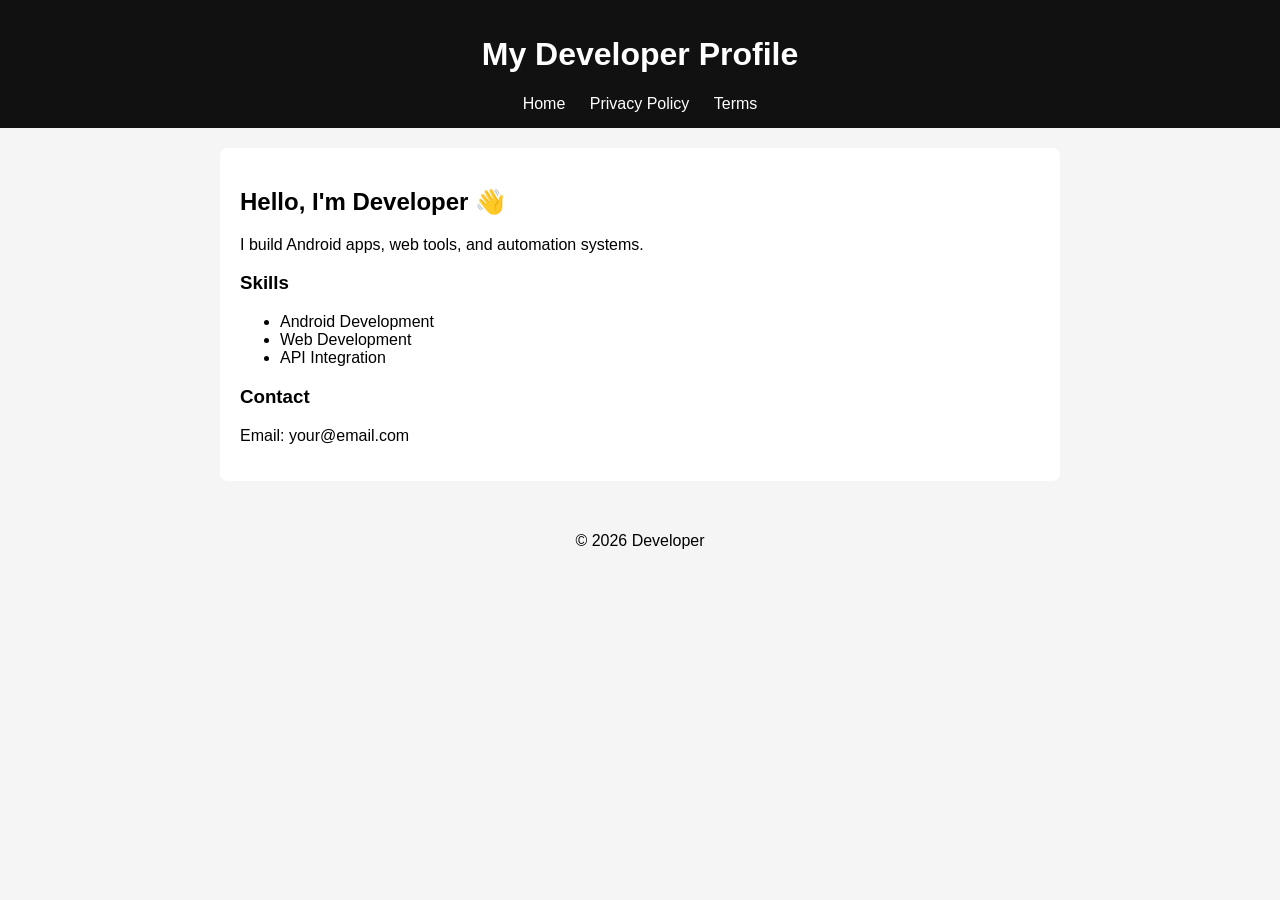
==== index.html @ 65db42e7 "Add files via upload" ====
<!DOCTYPE html>
<html lang="en">
<head>
<meta charset="UTF-8">
<meta name="viewport" content="width=device-width, initial-scale=1.0">
<title>Developer Profile</title>
<link rel="stylesheet" href="style.css">
</head>
<body>

<header>
  <h1>My Developer Profile</h1>
  <nav>
    <a href="index.html">Home</a>
    <a href="privacy.html">Privacy Policy</a>
    <a href="terms.html">Terms</a>
  </nav>
</header>

<section class="container">
  <h2>Hello, I'm Developer 👋</h2>
  <p>I build Android apps, web tools, and automation systems.</p>

  <h3>Skills</h3>
  <ul>
    <li>Android Development</li>
    <li>Web Development</li>
    <li>API Integration</li>
  </ul>

  <h3>Contact</h3>
  <p>Email: your@email.com</p>
</section>

<footer>
  <p>© 2026 Developer</p>
</footer>

</body>
</html>
---- style.css ----
body {
  font-family: Arial, sans-serif;
  margin: 0;
  background: #f5f5f5;
}

header {
  background: #111;
  color: white;
  padding: 15px;
  text-align: center;
}

nav a {
  color: white;
  margin: 0 10px;
  text-decoration: none;
}

.container {
  padding: 20px;
  max-width: 800px;
  margin: auto;
  background: white;
  margin-top: 20px;
  border-radius: 8px;
}

footer {
  text-align: center;
  padding: 15px;
  margin-top: 20px;
}
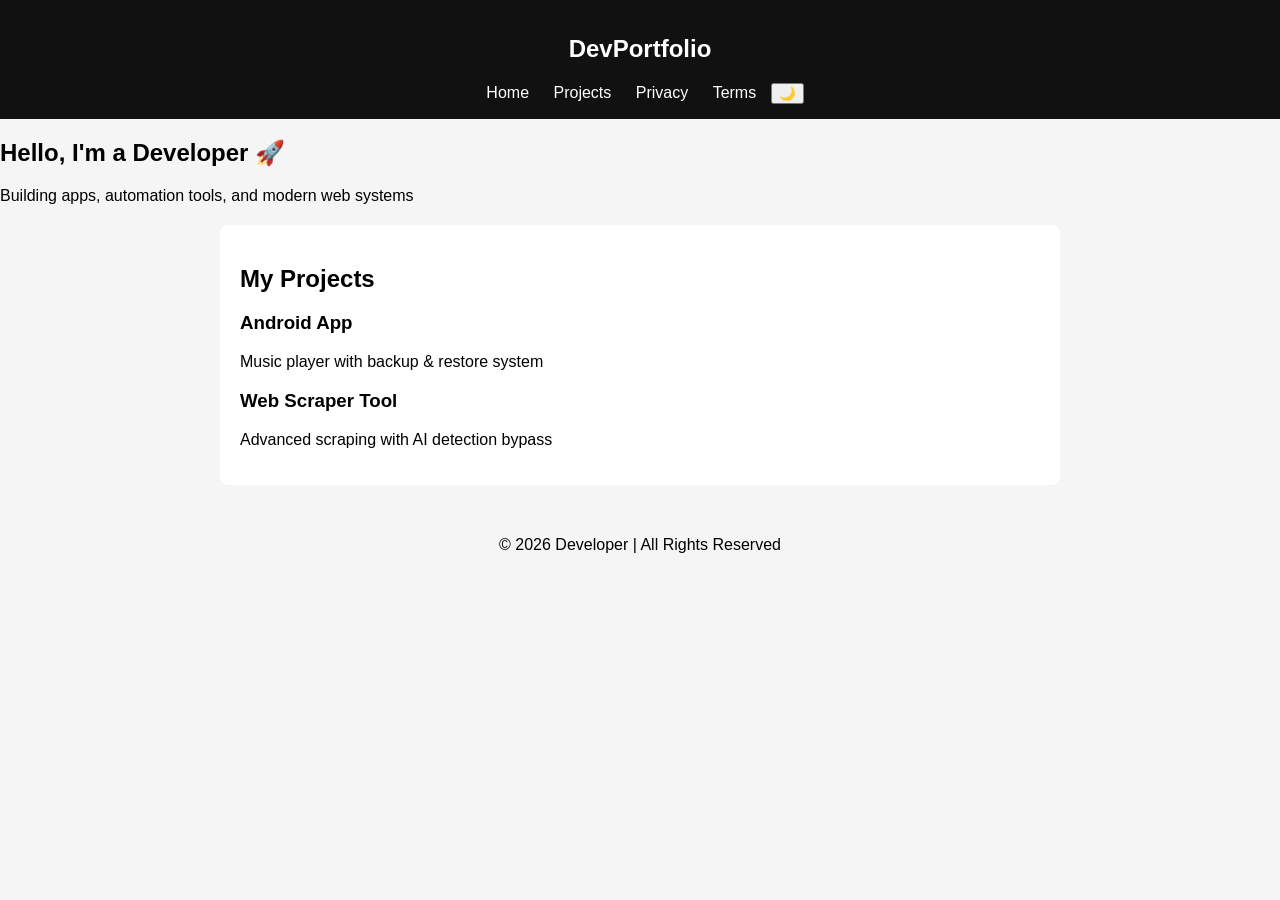
==== commit 6f7cc33f: "Update index.html" ====
--- a/index.html
+++ b/index.html
@@ -3,38 +3,46 @@
 <head>
 <meta charset="UTF-8">
 <meta name="viewport" content="width=device-width, initial-scale=1.0">
-<title>Developer Profile</title>
+<title>Developer Portfolio</title>
 <link rel="stylesheet" href="style.css">
 </head>
 <body>
 
-<header>
-  <h1>My Developer Profile</h1>
+<header class="navbar">
+  <h2>DevPortfolio</h2>
   <nav>
-    <a href="index.html">Home</a>
-    <a href="privacy.html">Privacy Policy</a>
+    <a href="#home">Home</a>
+    <a href="#projects">Projects</a>
+    <a href="privacy.html">Privacy</a>
     <a href="terms.html">Terms</a>
+    <button onclick="toggleDarkMode()">🌙</button>
   </nav>
 </header>
 
-<section class="container">
-  <h2>Hello, I'm Developer 👋</h2>
-  <p>I build Android apps, web tools, and automation systems.</p>
+<section id="home" class="hero">
+  <h1>Hello, I'm a Developer 🚀</h1>
+  <p>Building apps, automation tools, and modern web systems</p>
+</section>
 
-  <h3>Skills</h3>
-  <ul>
-    <li>Android Development</li>
-    <li>Web Development</li>
-    <li>API Integration</li>
-  </ul>
+<section id="projects" class="container">
+  <h2>My Projects</h2>
 
-  <h3>Contact</h3>
-  <p>Email: your@email.com</p>
+  <div class="card">
+    <h3>Android App</h3>
+    <p>Music player with backup & restore system</p>
+  </div>
+
+  <div class="card">
+    <h3>Web Scraper Tool</h3>
+    <p>Advanced scraping with AI detection bypass</p>
+  </div>
+
 </section>
 
 <footer>
-  <p>© 2026 Developer</p>
+  <p>© 2026 Developer | All Rights Reserved</p>
 </footer>
 
+<script src="script.js"></script>
 </body>
-</html>+</html>
